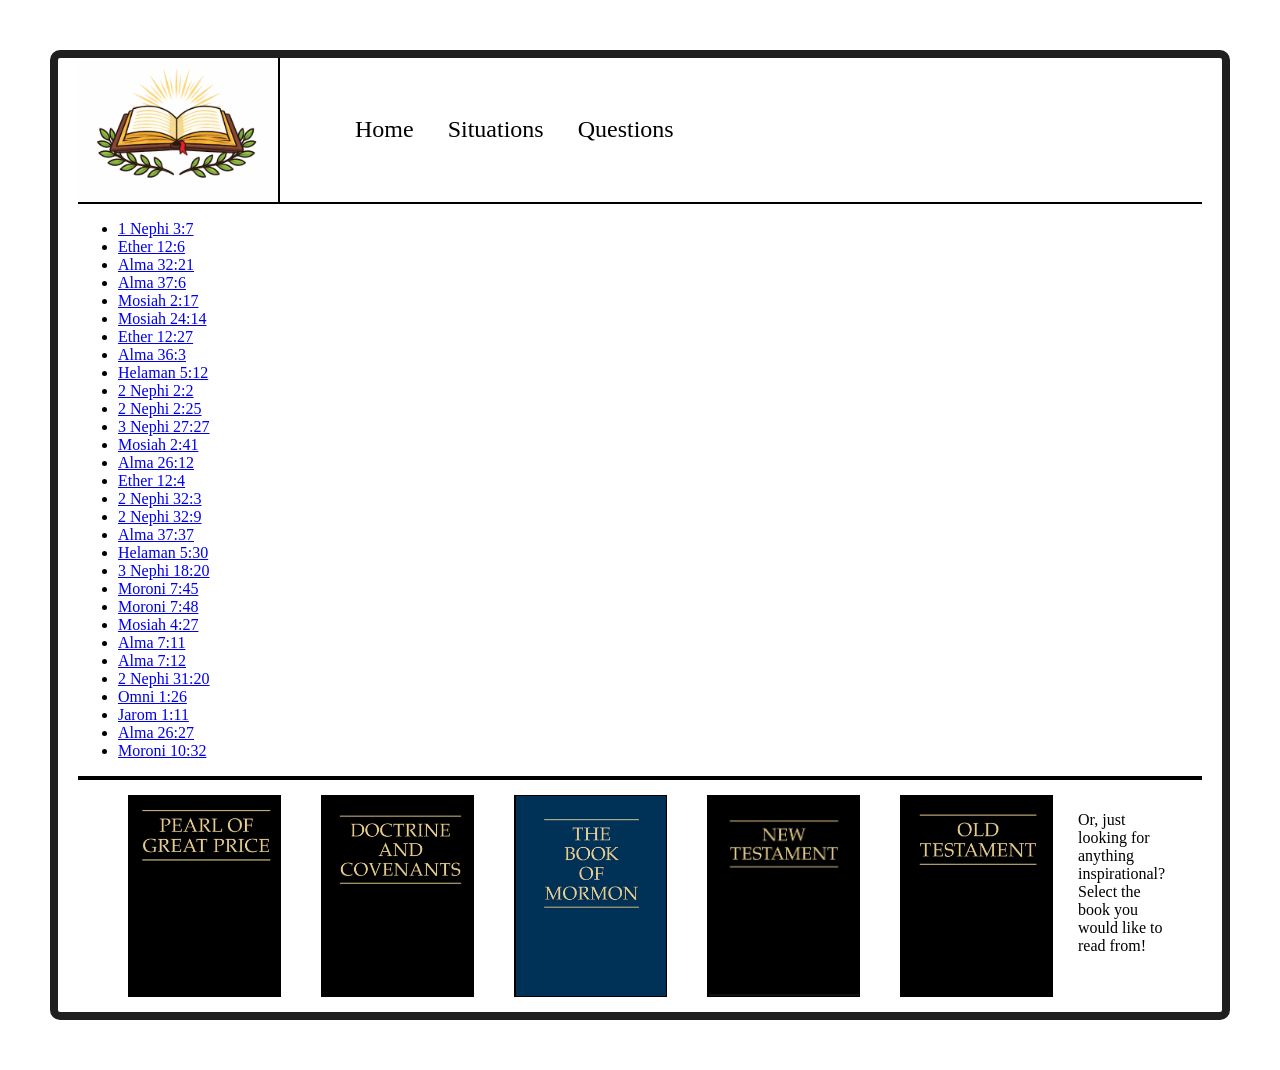
==== inner_site/bom.html @ 0b64c7e5 "Changed the website names and added bom" ====
<!DOCTYPE html>
<html lang="en">
<head>
    <meta charset="UTF-8">
    <title>Book of Mormon</title>
    <meta name="viewport" content="width=device-width, initial-scale=1.0">
    <link rel="stylesheet" href="../style.css">
</head>

<body>
    <div id="wrapper">
        <header>
            <img class="logo" src="../images/logo.png" alt="Site logo">
            <nav class="nav">
            <ul class="nav-list">
                <a href="../index.html">Home</a>
                <a href="../situations.html">Situations</a>
                <a href="../questions.html">Questions</a>
            </ul>
            
            </nav>
        </header>

        <main>
            <ul>
                <li><a href="#">1 Nephi 3:7</a></li>
                <li><a href="#">Ether 12:6</a></li>
                <li><a href="#">Alma 32:21</a></li>
                <li><a href="#">Alma 37:6</a></li>
                <li><a href="#">Mosiah 2:17</a></li>
                <li><a href="#">Mosiah 24:14</a></li>
                <li><a href="#">Ether 12:27</a></li>
                <li><a href="#">Alma 36:3</a></li>
                <li><a href="#">Helaman 5:12</a></li>
                <li><a href="#">2 Nephi 2:2</a></li>
                <li><a href="#">2 Nephi 2:25</a></li>
                <li><a href="#">3 Nephi 27:27</a></li>
                <li><a href="#">Mosiah 2:41</a></li>
                <li><a href="#">Alma 26:12</a></li>
                <li><a href="#">Ether 12:4</a></li>
                <li><a href="#">2 Nephi 32:3</a></li>
                <li><a href="#">2 Nephi 32:9</a></li>
                <li><a href="#">Alma 37:37</a></li>
                <li><a href="#">Helaman 5:30</a></li>
                <li><a href="#">3 Nephi 18:20</a></li>
                <li><a href="#">Moroni 7:45</a></li>
                <li><a href="#">Moroni 7:48</a></li>
                <li><a href="#">Mosiah 4:27</a></li>
                <li><a href="#">Alma 7:11</a></li>
                <li><a href="#">Alma 7:12</a></li>
                <li><a href="#">2 Nephi 31:20</a></li>
                <li><a href="#">Omni 1:26</a></li>
                <li><a href="#">Jarom 1:11</a></li>
                <li><a href="#">Alma 26:27</a></li>
                <li><a href="#">Moroni 10:32</a></li>
            </ul>
        </main>

        <footer>
            
            <nav class="nav2">
            <ul class="nav-list2">
                    <a href="pearl.html" target="_blank">
                        <img src="../images/pearl.png" alt="Pearl of Great Price">
                    </a>
                    <a href="d&c.html" target="_blank">
                        <img src="../images/d&c.png" alt="Doctrine and Covenants">
                    </a>
                    <a href="bom.html" target="_blank">
                        <img src="../images/bom.png" alt="Book of Mormon">
                    </a>
                    <a href="newtest.html" target="_blank">
                        <img src="../images/newt.png" alt="New Testament">
                    </a>
                    <a href="oldtest.html" target="_blank">
                        <img src="../images/oldt.png" alt="Old Testament">
                    </a>
                    <p>
                        Or, just looking for anything inspirational? Select the book you would like to read from!
                    </p>
            </ul>
            </nav>
        </footer>
    </div>
</body>
</html>
---- style.css ----
body {
    font-family: Georgia, serif;
    margin: 50px;
    padding: 0;
}

#wrapper {
            border: 8px solid rgb(31, 31, 31);
            border-radius: 10px;
            margin: 50px auto;
            padding: 0px 20px;
            
}

header {
    display: flex;
    border-bottom: 2px solid;
}
.logo {
    width: 200px;
    border-right: 2px solid;
}

nav {
    display: flex;
    align-items: center;
    padding: 0 20px;
}

nav a {
    margin: 0 15px;
    font-size: 1.5rem;
    text-decoration: none;
    color: black;
}

nav a:hover {
    text-decoration: underline;
}

main {
    display: flex;
    border-bottom: 2px solid;
}

main p {
    width: 50%;
    padding: 30px;
    font-size: 1rem;
    line-height: 1.7;
    border-right: 2px solid;
}

.welcome-box {
    width: 50%;
    padding: 30px;
    text-align: center;
}
main h1 {
    font-size: 1.5rem;
    margin-bottom: 10px;
}

main h2 {
    font-size: 1rem;
    font-weight: normal;
    font-style: italic;
}
footer {
    display: flex;
    align-items: center;
    padding: 15px;
    border-top: 2px solid;
}

.nav2 {
    flex: 1;
}

.nav-list2 {
    display: flex;
    gap: 10px;
    list-style: none;
    padding: 0;
    margin: 0;
}

.nav2 a {
    display: flex;
    flex-direction: column;
    align-items: center;
    gap: 6px;
}

.nav2 img {
    width: 150px;
    height: 200px;
    object-fit: cover;
    border: 1px solid;
    border-left: 2px solid;
}

footer > p {
    width: 180px;
    text-align: center;
    padding: 10px 15px;
    
    font-style: italic;
}
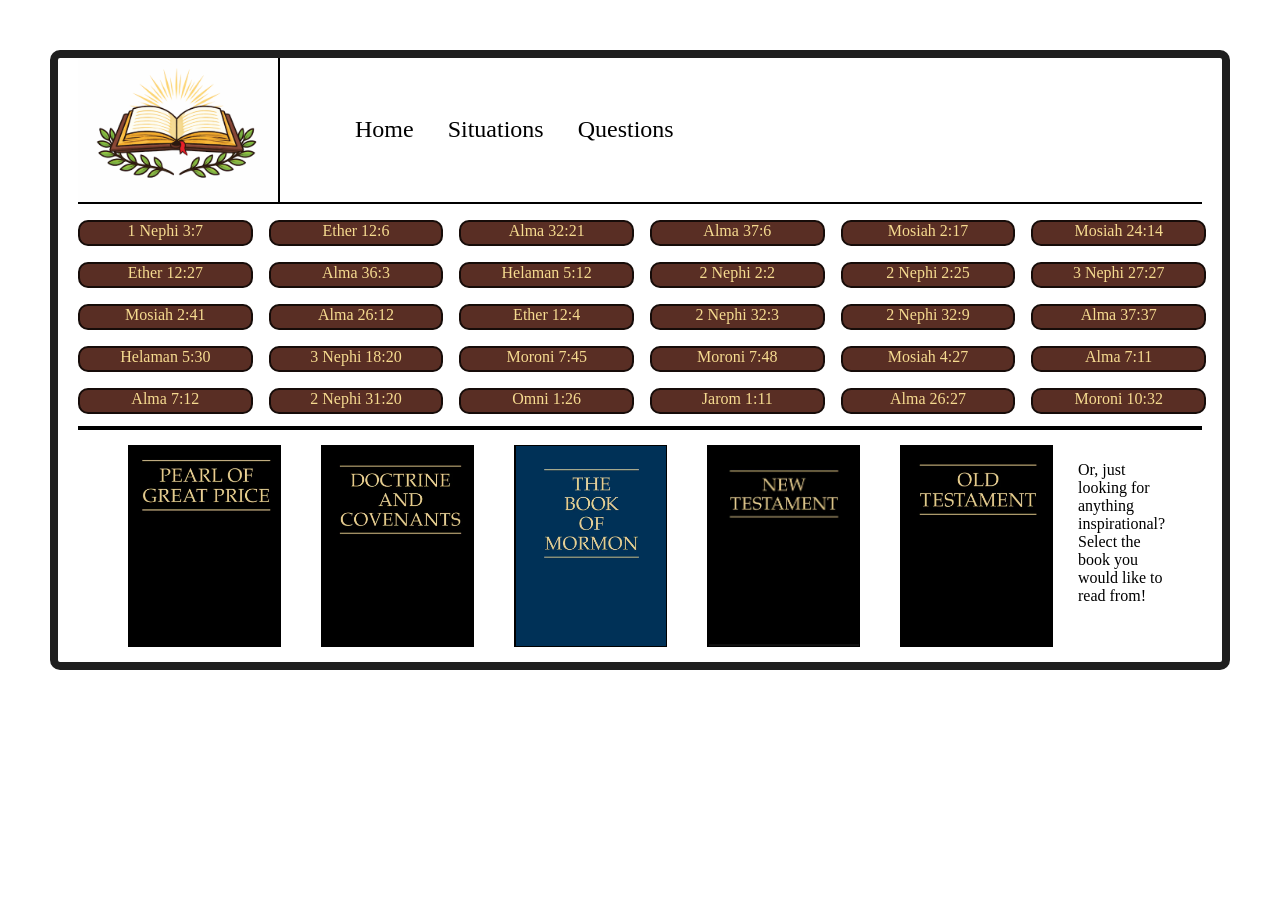
==== commit 26225d19: "Finished CSS and HTML for Old Testament, New Testament, and the Book of Mormon" ====
--- a/inner_site/bom.html
+++ b/inner_site/bom.html
@@ -2,9 +2,39 @@
 <html lang="en">
 <head>
     <meta charset="UTF-8">
-    <title>Book of Mormon</title>
+    <title>Nathan Cross Website</title>
     <meta name="viewport" content="width=device-width, initial-scale=1.0">
     <link rel="stylesheet" href="../style.css">
+    <style>
+        /* #592E24 #F7B532 #F6DB90 #FDFDF6 */
+        main ul {
+            display: grid;
+            grid-template-columns: repeat(6, 1fr);
+            width: 100%;
+            row-gap: 20px;
+            column-gap: 20px;
+            text-align: center;
+            padding: 0;
+        }
+
+        main li {
+            list-style-type: none;
+            background-color: #592e24;
+            height: 100%;
+            width: 100%;
+            border: 2px solid #160c09;
+            border-radius: 10px;
+        }
+
+        main a {
+            text-decoration: none;
+            color: #f6db90;
+        }
+
+        main a:hover {
+            color: #f7b532;
+        }
+    </style>
 </head>
 
 <body>
@@ -17,42 +47,41 @@
                 <a href="../situations.html">Situations</a>
                 <a href="../questions.html">Questions</a>
             </ul>
-            
             </nav>
         </header>
 
         <main>
             <ul>
-                <li><a href="#">1 Nephi 3:7</a></li>
-                <li><a href="#">Ether 12:6</a></li>
-                <li><a href="#">Alma 32:21</a></li>
-                <li><a href="#">Alma 37:6</a></li>
-                <li><a href="#">Mosiah 2:17</a></li>
-                <li><a href="#">Mosiah 24:14</a></li>
-                <li><a href="#">Ether 12:27</a></li>
-                <li><a href="#">Alma 36:3</a></li>
-                <li><a href="#">Helaman 5:12</a></li>
-                <li><a href="#">2 Nephi 2:2</a></li>
-                <li><a href="#">2 Nephi 2:25</a></li>
-                <li><a href="#">3 Nephi 27:27</a></li>
-                <li><a href="#">Mosiah 2:41</a></li>
-                <li><a href="#">Alma 26:12</a></li>
-                <li><a href="#">Ether 12:4</a></li>
-                <li><a href="#">2 Nephi 32:3</a></li>
-                <li><a href="#">2 Nephi 32:9</a></li>
-                <li><a href="#">Alma 37:37</a></li>
-                <li><a href="#">Helaman 5:30</a></li>
-                <li><a href="#">3 Nephi 18:20</a></li>
-                <li><a href="#">Moroni 7:45</a></li>
-                <li><a href="#">Moroni 7:48</a></li>
-                <li><a href="#">Mosiah 4:27</a></li>
-                <li><a href="#">Alma 7:11</a></li>
-                <li><a href="#">Alma 7:12</a></li>
-                <li><a href="#">2 Nephi 31:20</a></li>
-                <li><a href="#">Omni 1:26</a></li>
-                <li><a href="#">Jarom 1:11</a></li>
-                <li><a href="#">Alma 26:27</a></li>
-                <li><a href="#">Moroni 10:32</a></li>
+                <li><a href="https://www.churchofjesuschrist.org/study/scriptures/bofm/1-ne/3?lang=eng&id=p7#p7" target="_blank">1 Nephi 3:7</a></li>
+                <li><a href="https://www.churchofjesuschrist.org/study/scriptures/bofm/ether/12?lang=eng&id=p6#p6" target="_blank">Ether 12:6</a></li>
+                <li><a href="https://www.churchofjesuschrist.org/study/scriptures/bofm/alma/32?lang=eng&id=p21#p21" target="_blank">Alma 32:21</a></li>
+                <li><a href="https://www.churchofjesuschrist.org/study/scriptures/bofm/alma/37?lang=eng&id=p6#p6" target="_blank">Alma 37:6</a></li>
+                <li><a href="https://www.churchofjesuschrist.org/study/scriptures/bofm/mosiah/2?lang=eng&id=p17#p17" target="_blank">Mosiah 2:17</a></li>
+                <li><a href="https://www.churchofjesuschrist.org/study/scriptures/bofm/mosiah/24?lang=eng&id=p14#p14" target="_blank">Mosiah 24:14</a></li>
+                <li><a href="https://www.churchofjesuschrist.org/study/scriptures/bofm/ether/12?lang=eng&id=p27#p27" target="_blank">Ether 12:27</a></li>
+                <li><a href="https://www.churchofjesuschrist.org/study/scriptures/bofm/alma/36?lang=eng&id=p3#p3" target="_blank">Alma 36:3</a></li>
+                <li><a href="https://www.churchofjesuschrist.org/study/scriptures/bofm/hel/5?lang=eng&id=p12#p12" target="_blank">Helaman 5:12</a></li>
+                <li><a href="https://www.churchofjesuschrist.org/study/scriptures/bofm/2-ne/2?lang=eng&id=p2#p2" target="_blank">2 Nephi 2:2</a></li>
+                <li><a href="https://www.churchofjesuschrist.org/study/scriptures/bofm/2-ne/2?lang=eng&id=p25#p25" target="_blank">2 Nephi 2:25</a></li>
+                <li><a href="https://www.churchofjesuschrist.org/study/scriptures/bofm/3-ne/27?lang=eng&id=p27#p27" target="_blank">3 Nephi 27:27</a></li>
+                <li><a href="https://www.churchofjesuschrist.org/study/scriptures/bofm/mosiah/2?lang=eng&id=p41#p41" target="_blank">Mosiah 2:41</a></li>
+                <li><a href="https://www.churchofjesuschrist.org/study/scriptures/bofm/alma/26?lang=eng&id=p12#p12" target="_blank">Alma 26:12</a></li>
+                <li><a href="https://www.churchofjesuschrist.org/study/scriptures/bofm/ether/12?lang=eng&id=p4#p4" target="_blank">Ether 12:4</a></li>
+                <li><a href="https://www.churchofjesuschrist.org/study/scriptures/bofm/2-ne/32?lang=eng&id=p3#p3" target="_blank">2 Nephi 32:3</a></li>
+                <li><a href="https://www.churchofjesuschrist.org/study/scriptures/bofm/2-ne/32?lang=eng&id=p9#p9" target="_blank">2 Nephi 32:9</a></li>
+                <li><a href="https://www.churchofjesuschrist.org/study/scriptures/bofm/alma/37?lang=eng&id=p37#p37" target="_blank">Alma 37:37</a></li>
+                <li><a href="https://www.churchofjesuschrist.org/study/scriptures/bofm/hel/5?lang=eng&id=p30#p30" target="_blank">Helaman 5:30</a></li>
+                <li><a href="https://www.churchofjesuschrist.org/study/scriptures/bofm/3-ne/18?lang=eng&id=p20#p20" target="_blank">3 Nephi 18:20</a></li>
+                <li><a href="https://www.churchofjesuschrist.org/study/scriptures/bofm/moro/7?lang=eng&id=p45#p45" target="_blank">Moroni 7:45</a></li>
+                <li><a href="https://www.churchofjesuschrist.org/study/scriptures/bofm/moro/7?lang=eng&id=p48#p48" target="_blank">Moroni 7:48</a></li>
+                <li><a href="https://www.churchofjesuschrist.org/study/scriptures/bofm/mosiah/4?lang=eng&id=p27#p27" target="_blank">Mosiah 4:27</a></li>
+                <li><a href="https://www.churchofjesuschrist.org/study/scriptures/bofm/alma/7?lang=eng&id=p11#p11" target="_blank">Alma 7:11</a></li>
+                <li><a href="https://www.churchofjesuschrist.org/study/scriptures/bofm/alma/7?lang=eng&id=p12#p12" target="_blank">Alma 7:12</a></li>
+                <li><a href="https://www.churchofjesuschrist.org/study/scriptures/bofm/2-ne/31?lang=eng&id=p20#p20" target="_blank">2 Nephi 31:20</a></li>
+                <li><a href="https://www.churchofjesuschrist.org/study/scriptures/bofm/omni/1?lang=eng&id=p26#p26" target="_blank">Omni 1:26</a></li>
+                <li><a href="https://www.churchofjesuschrist.org/study/scriptures/bofm/jarom/1?lang=eng&id=p11#p11" target="_blank">Jarom 1:11</a></li>
+                <li><a href="https://www.churchofjesuschrist.org/study/scriptures/bofm/alma/26?lang=eng&id=p27#p27" target="_blank">Alma 26:27</a></li>
+                <li><a href="https://www.churchofjesuschrist.org/study/scriptures/bofm/moro/10?lang=eng&id=p32#p32" target="_blank">Moroni 10:32</a></li>
             </ul>
         </main>
 
--- a/style.css
+++ b/style.css
@@ -66,6 +66,7 @@
     font-weight: normal;
     font-style: italic;
 }
+
 footer {
     display: flex;
     align-items: center;
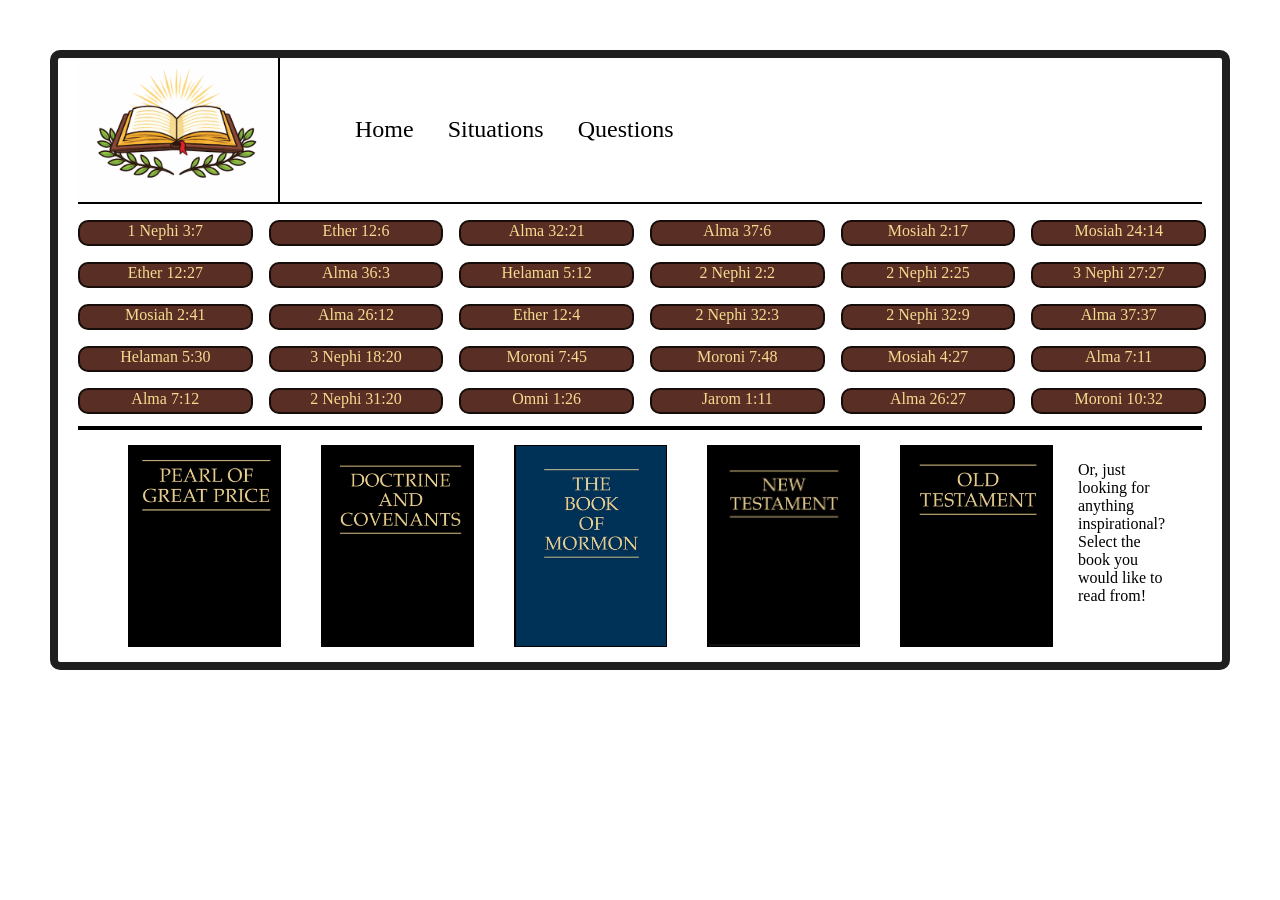
==== commit a9a36383: "Updated Book of Mormon Page" ====
--- a/inner_site/bom.html
+++ b/inner_site/bom.html
@@ -2,7 +2,7 @@
 <html lang="en">
 <head>
     <meta charset="UTF-8">
-    <title>Nathan Cross Website</title>
+    <title>Book of Mormon</title>
     <meta name="viewport" content="width=device-width, initial-scale=1.0">
     <link rel="stylesheet" href="../style.css">
     <style>
